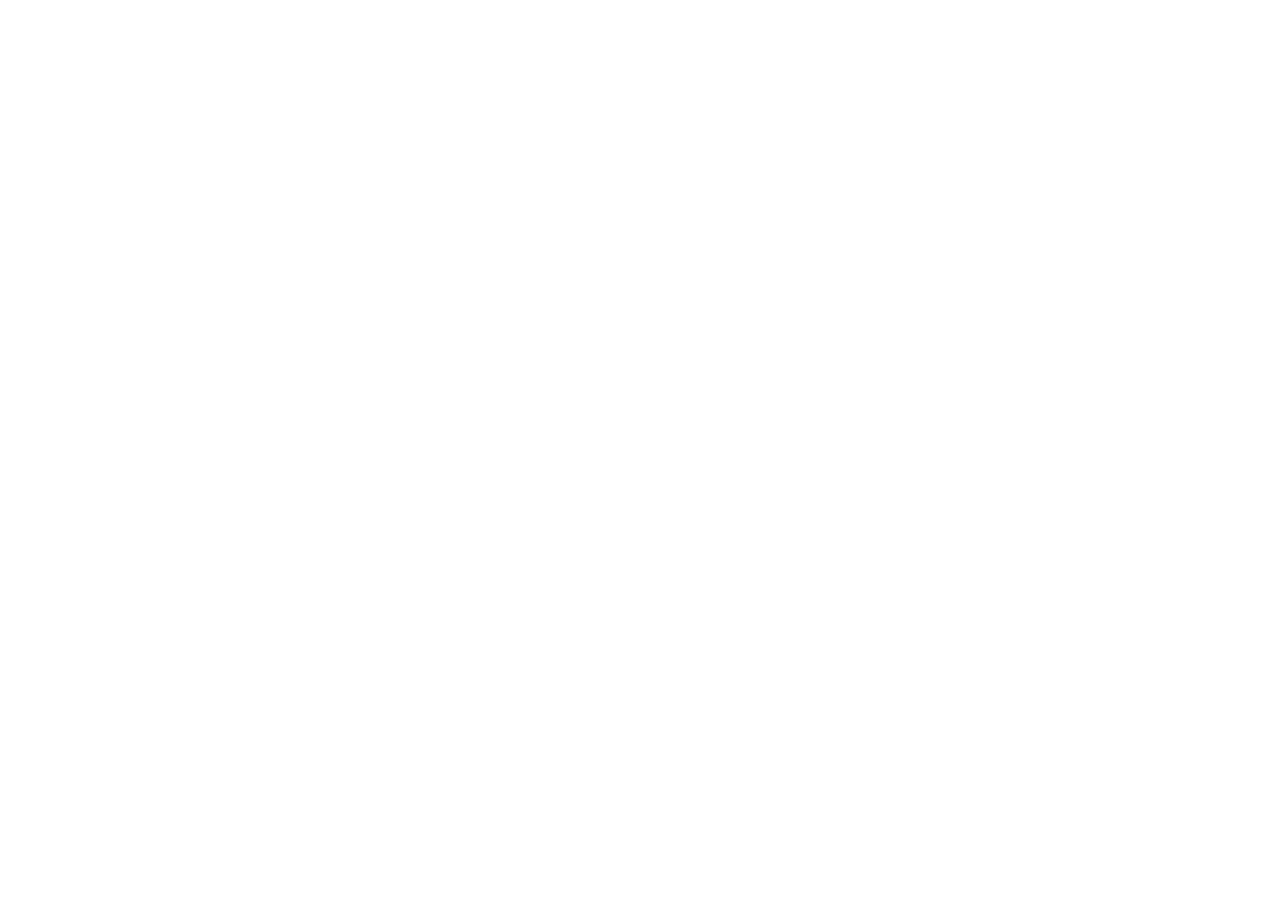
==== index.html @ 50a172be "initial commit" ====
<!DOCTYPE html>
<html lang="en">
<head>
    <meta charset="utf-8">
    <meta name="viewport" content="width=device-width, initial-scale=1">
    <meta name="description" content="A web UI for PredADR">
    <title>PredADR</title>
    <link rel="stylesheet" href="css/normalize.css">
    <link rel="stylesheet" href="css/main.css">
</head>
</html>
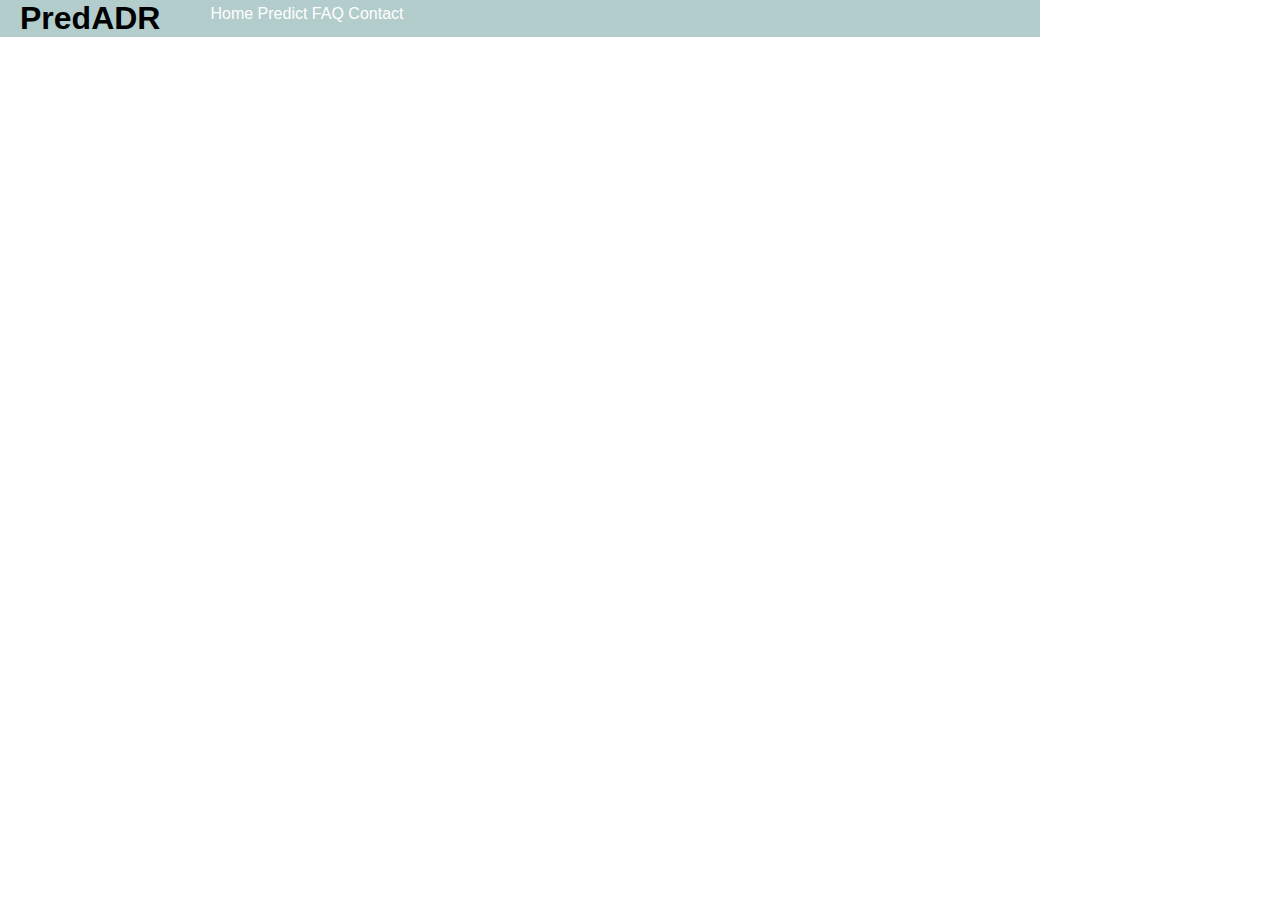
==== commit 721be23c: "modify design" ====
--- a/index.html
+++ b/index.html
@@ -8,4 +8,40 @@
     <link rel="stylesheet" href="css/normalize.css">
     <link rel="stylesheet" href="css/main.css">
 </head>
+<body>
+    <header>
+        <div class="container header-container">
+            <div class="header-inner">
+                <h1 class="header-title">PredADR</h1>
+                <nav>
+                    <div class="container nav-container">
+                        <ul class="navbar">
+                            <li><a href="./index.html">Home</a></li>
+                            <li><a href="./predict/index.html">Predict</a></li>
+                            <li><a href="./faq/index.html">FAQ</a></li>
+                            <li><a href="./contact/index.html">Contact</a></li>
+                        </ul>
+                    </div>
+                </nav>
+            </div>
+        </div>
+    </header>
+
+    <section class="main">
+        <div class="container main-container">
+            <main>
+
+            </main>
+        </div>
+    </section>
+
+    <footer>
+        <div class="container footer-container">
+
+        </div>
+    </footer>
+
+    <script src="script/script.js"></script>
+
+</body>
 </html>--- a/css/main.css
+++ b/css/main.css
@@ -0,0 +1,79 @@
+@charset "utf-8";
+
+/* ========== for the whole part ========== */
+html, body {
+    font-size: 16px;
+    font-family: sans-serif;
+    color: black;
+    background: white;
+}
+
+body, div, p, h1, h2, h3, h4, ul, figure {
+    margin: 0;
+    padding: 0;
+}
+
+p, td, th, li {
+    line-height: 1.8;
+}
+
+img {
+    width: 100%;
+    height: auto;
+}
+
+a {
+    color: #ffffff;
+}
+
+a:hover {
+    color: black;
+}
+
+.container {
+    margin: 0 auto;
+    padding-left: 10px;
+    padding-right: 10px;
+    max-width: 1000px;
+}
+
+@media screen and (min-width: 768px) {
+    .container {
+        padding-left: 20px;
+        padding-right: 20px;
+    }
+}
+
+/* ========== header ========== */
+.header-container {
+    background: #b3cccc;
+    margin-left: 0;
+    margin-right: 0;
+}
+
+.header-inner {
+    display: flex;
+    margin-left: 0;
+    margin-right: 0;
+}
+
+.header-title {
+    display: inline;
+    margin-right: 30px;
+}
+
+.navbar {
+    list-style-type: none;
+}
+
+
+.navbar li {
+    display: inline;
+}
+
+.navbar a {
+    text-decoration: none;
+}
+
+
+
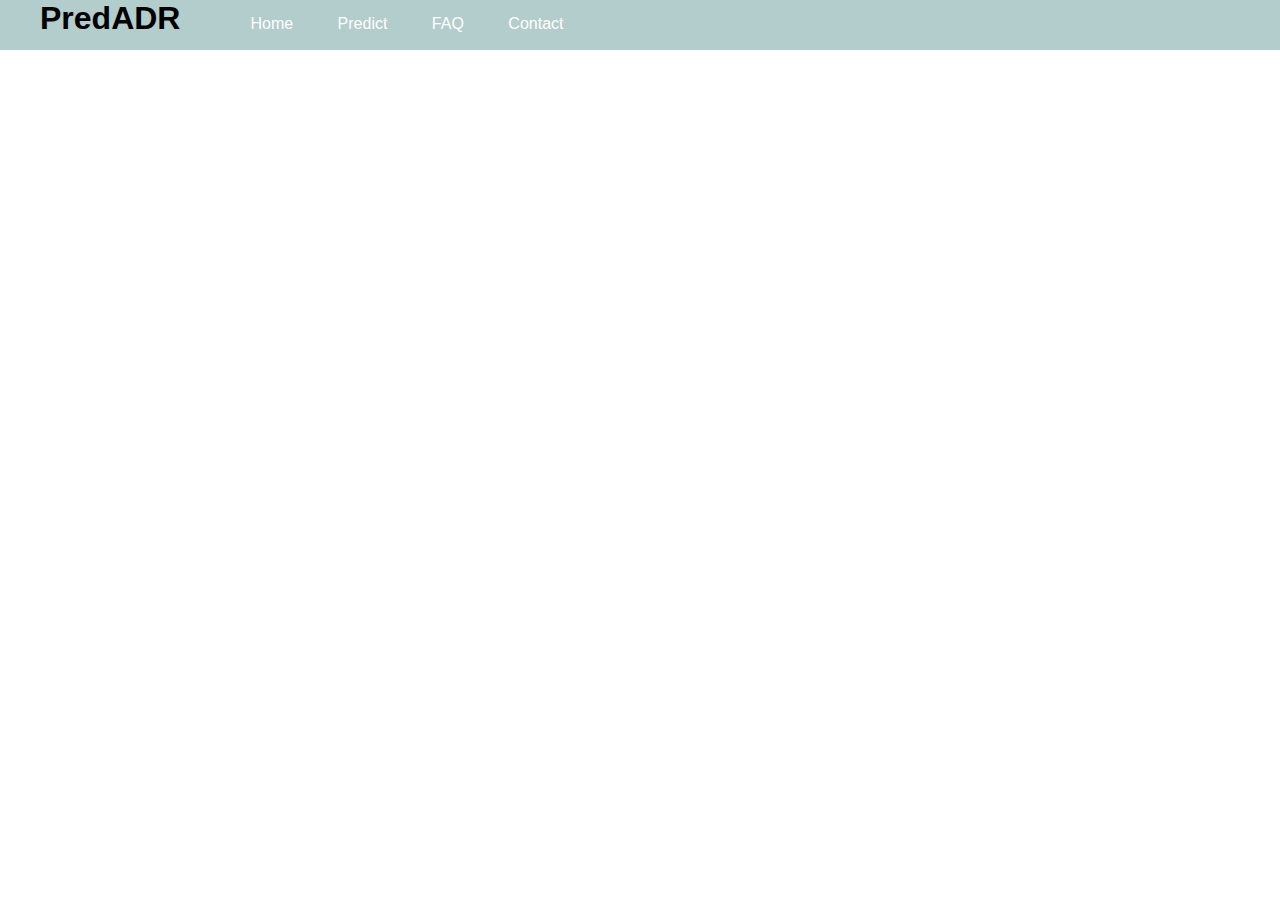
==== commit 8a2edb58: "modify style" ====
--- a/index.html
+++ b/index.html
@@ -11,19 +11,17 @@
 <body>
     <header>
         <div class="container header-container">
-            <div class="header-inner">
-                <h1 class="header-title">PredADR</h1>
-                <nav>
-                    <div class="container nav-container">
-                        <ul class="navbar">
-                            <li><a href="./index.html">Home</a></li>
-                            <li><a href="./predict/index.html">Predict</a></li>
-                            <li><a href="./faq/index.html">FAQ</a></li>
-                            <li><a href="./contact/index.html">Contact</a></li>
-                        </ul>
-                    </div>
-                </nav>
-            </div>
+            <h1 class="header-title">PredADR</h1>
+            <nav>
+                <div class="container nav-container">
+                    <ul class="navbar">
+                        <li><a href="./index.html">Home</a></li>
+                        <li><a href="./predict/index.html">Predict</a></li>
+                        <li><a href="./faq/index.html">FAQ</a></li>
+                        <li><a href="./contact/index.html">Contact</a></li>
+                    </ul>
+                </div>
+            </nav>
         </div>
     </header>
 
--- a/css/main.css
+++ b/css/main.css
@@ -24,6 +24,7 @@
 
 a {
     color: #ffffff;
+    text-decoration: none;
 }
 
 a:hover {
@@ -34,7 +35,6 @@
     margin: 0 auto;
     padding-left: 10px;
     padding-right: 10px;
-    max-width: 1000px;
 }
 
 @media screen and (min-width: 768px) {
@@ -45,35 +45,37 @@
 }
 
 /* ========== header ========== */
+header {
+    min-width: 1000px;
+}
+
 .header-container {
     background: #b3cccc;
-    margin-left: 0;
-    margin-right: 0;
-}
-
-.header-inner {
     display: flex;
-    margin-left: 0;
-    margin-right: 0;
+    width: 2000px;
+    margin: 0 auto;
 }
 
 .header-title {
     display: inline;
     margin-right: 30px;
+    margin-left: 20px;
 }
 
 .navbar {
     list-style-type: none;
+    height: 50px;
 }
 
 
 .navbar li {
-    display: inline;
+    display: inline-block;
+    padding: 10px 20px;
 }
 
 .navbar a {
-    text-decoration: none;
+    display: block;
+    text-align: center;
 }
 
 
-
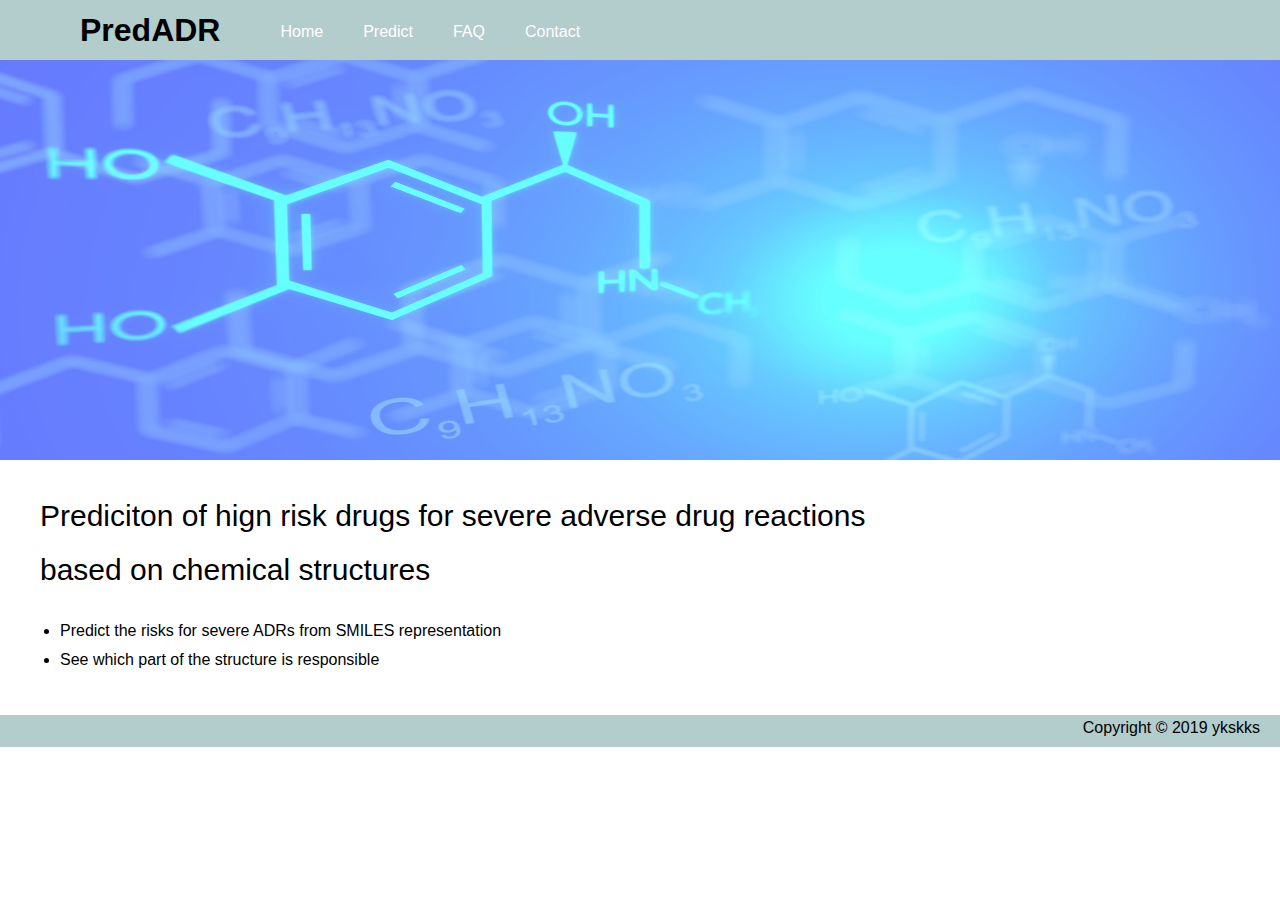
==== commit 10f2a14f: "modify style" ====
--- a/index.html
+++ b/index.html
@@ -13,21 +13,30 @@
         <div class="container header-container">
             <h1 class="header-title">PredADR</h1>
             <nav>
-                <div class="container nav-container">
-                    <ul class="navbar">
-                        <li><a href="./index.html">Home</a></li>
-                        <li><a href="./predict/index.html">Predict</a></li>
-                        <li><a href="./faq/index.html">FAQ</a></li>
-                        <li><a href="./contact/index.html">Contact</a></li>
-                    </ul>
-                </div>
+                <ul class="navbar">
+                    <li><a href="./index.html">Home</a></li>
+                    <li><a href="./predict/index.html">Predict</a></li>
+                    <li><a href="./faq/index.html">FAQ</a></li>
+                    <li><a href="./contact/index.html">Contact</a></li>
+                </ul>
             </nav>
         </div>
     </header>
 
+    <div class="key-visual">
+        <img src="images/key-visual.jpg" alt="image of drugs" class="img-home">
+    </div>
+
     <section class="main">
         <div class="container main-container">
             <main>
+                <p class="main-description">Prediciton of hign risk drugs for severe adverse drug reactions<br>
+                    based on chemical structures</p>
+                <ul>
+                    <li>Predict the risks for severe ADRs from SMILES representation</li>
+                    <li>See which part of the structure is responsible</li>
+                </ul>
+                
 
             </main>
         </div>
@@ -35,7 +44,7 @@
 
     <footer>
         <div class="container footer-container">
-
+            Copyright &copy; 2019 ykskks
         </div>
     </footer>
 
--- a/css/main.css
+++ b/css/main.css
@@ -44,33 +44,40 @@
     }
 }
 
-/* ========== header ========== */
-header {
-    min-width: 1000px;
+.required {
+    padding: 0.5em;
+    font-size: 0.75em;
+    color: red;
 }
 
+/* ========== header ========== */
 .header-container {
     background: #b3cccc;
     display: flex;
-    width: 2000px;
+    width: auto;
+    height: 60px;
     margin: 0 auto;
 }
 
 .header-title {
+    font-family: 'Trebuchet MS', 'Lucida Sans Unicode', 'Lucida Grande', 'Lucida Sans', Arial, sans-serif;
     display: inline;
-    margin-right: 30px;
-    margin-left: 20px;
+    margin-right: 40px;
+    margin-left: 60px;
+    padding-top: 12px;
 }
 
 .navbar {
     list-style-type: none;
     height: 50px;
+    display: flex;
+    justify-content: space-around;
 }
 
+.navbar li {
+    display: inline;
+    margin: 18px 20px;
 
-.navbar li {
-    display: inline-block;
-    padding: 10px 20px;
 }
 
 .navbar a {
@@ -78,4 +85,60 @@
     text-align: center;
 }
 
+/* ========== keyvisual ========== */
+.img-home {
+    opacity: 0.6;
+    height: 400px;
+}
 
+
+/* ========== main section ========== */
+.main {
+    padding: 15px 10px 30px 10px;
+}
+
+.main-container p {
+    font-size: 20px;
+    padding: 10px 5px;
+}
+
+.main-container ul {
+    padding: 10px 30px;
+}
+
+.main-container .main-description {
+    font-size: 30px;
+    margin-top:0;
+    padding: 10px
+}
+
+input[type="text"] {
+    width: 30%;
+}
+
+input[type="submit"] {
+    width: 5%;
+}
+
+.example {
+    padding-left: 5px;
+    font-size: 15px;
+}
+
+.question {
+    color: green;
+    text-decoration: underline;
+}
+
+/* ========== footer ========== */
+footer {
+    background: #b3cccc;
+    text-align: right;
+    height: 2em;
+}
+
+.footer-container {
+    padding-top:4px;
+}
+
+
